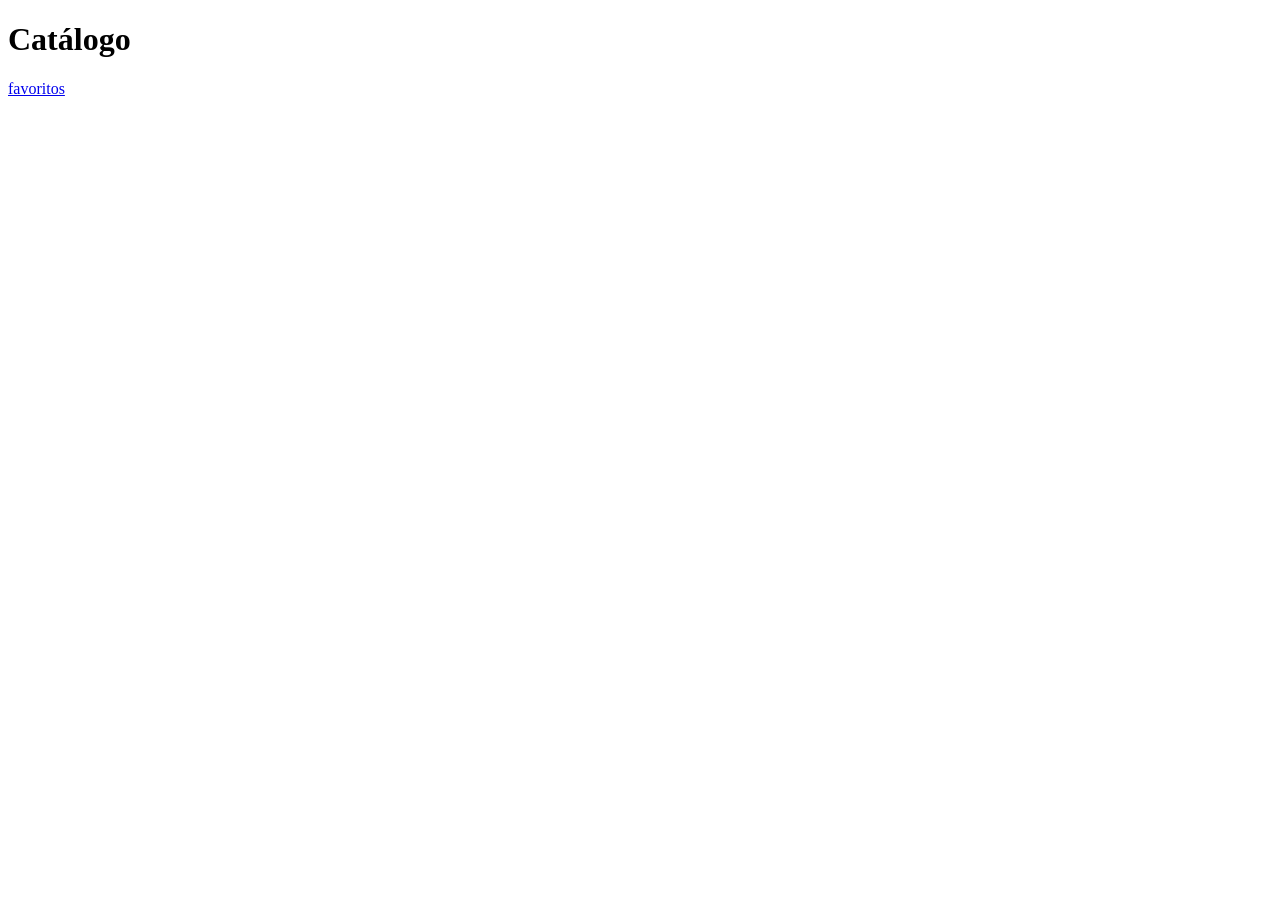
==== html/catalog.html @ 14bd64aa "Estructura general del proyecto con API, catálogo y favoritos" ====
<!DOCTYPE html>
<html lang="es">
<head>
    <meta charset="UTF-8">
    <meta name="viewport" content="width=device-width, initial-scale=1.0">
    <title>Catálogo</title>
    <link rel="stylesheet" href="../css/catalog.css">
</head>
<body>
    <header>
        <h1>Catálogo</h1>
    </header>
    <main>
        <div class="catalog-favorite">
            <div><a href="favorite.html" title="Ventana de favoritos">favoritos</a></div>
        </div>
    </main>
    
    <script type="module" src="../core/catalog.js"></script>
    
</body>
</html>
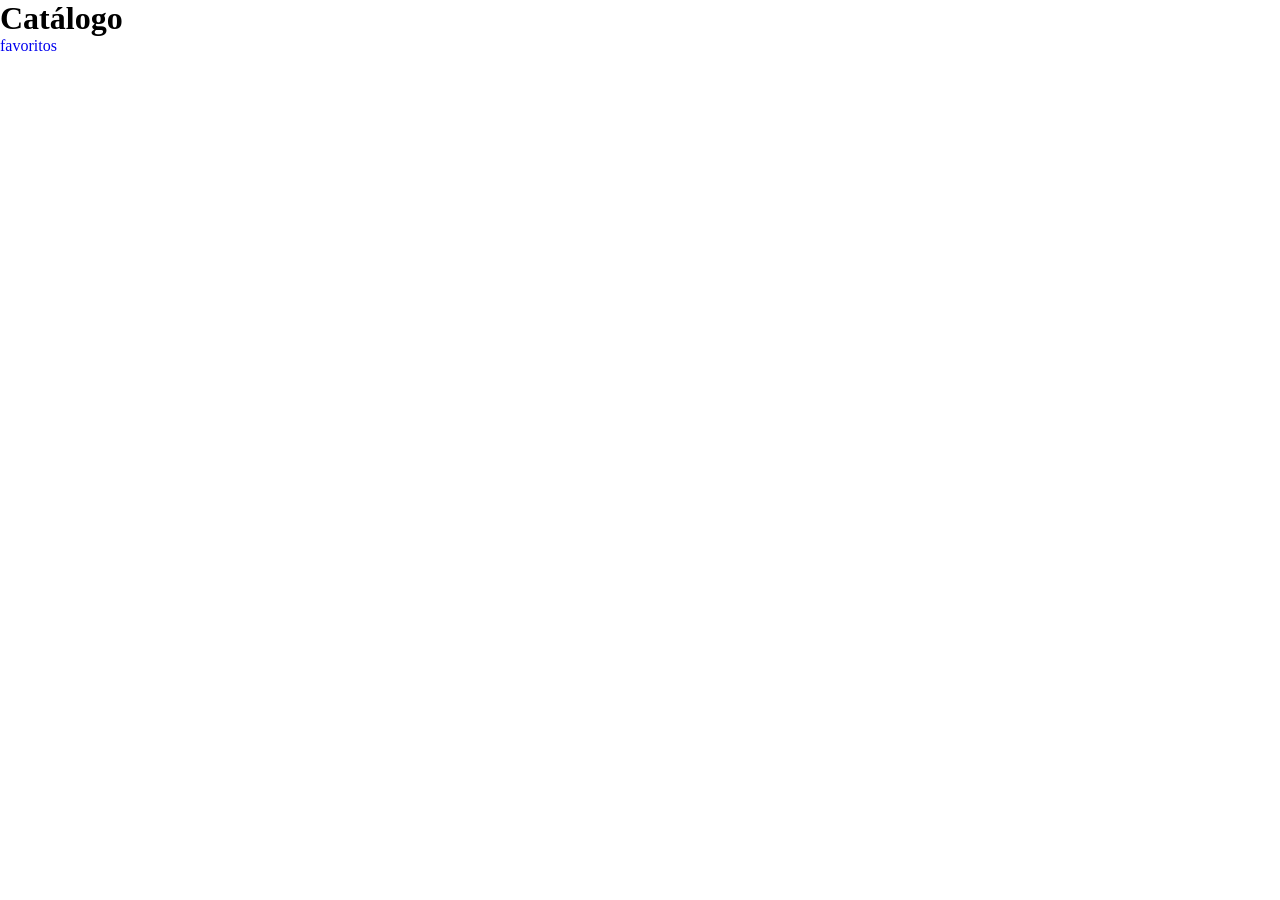
==== commit 27a84787: "Catálogo de personajes y favoritos" ====
--- a/html/catalog.html
+++ b/html/catalog.html
@@ -5,15 +5,19 @@
     <meta name="viewport" content="width=device-width, initial-scale=1.0">
     <title>Catálogo</title>
     <link rel="stylesheet" href="../css/catalog.css">
+    <link rel="stylesheet" href="https://cdnjs.cloudflare.com/ajax/libs/font-awesome/6.7.2/css/all.min.css">
 </head>
 <body>
     <header>
         <h1>Catálogo</h1>
     </header>
-    <main>
+    <main id="catalog-main">
         <div class="catalog-favorite">
             <div><a href="favorite.html" title="Ventana de favoritos">favoritos</a></div>
         </div>
+
+
+        <section id="catalog-section"></section>
     </main>
     
     <script type="module" src="../core/catalog.js"></script>
--- a/css/catalog.css
+++ b/css/catalog.css
@@ -0,0 +1,99 @@
+/*Estilos generales*/
+html{
+    box-sizing: border-box;
+}
+
+*,
+*::before,
+*::after {
+    box-sizing: inherit;
+    margin: 0;
+    padding: 0;
+    text-decoration: none;
+}
+
+/* Contenedor del catálogo */
+#catalog-section {
+    display: flex;
+    flex-direction: row;
+    flex-wrap: wrap;
+    justify-content: space-evenly;
+    align-items: flex-start;
+    gap: 20px;
+    width: 100%;
+    padding: 20px;
+}
+
+/* Tarjeta de cada personaje */
+.card-character {
+    display: flex;
+    flex-direction: column;
+    align-items: center;
+    flex: 0 0 380px;
+    width: 380px;
+    max-width: 380px;
+    height: 530px;
+    box-sizing: border-box;
+    padding: 15px;
+    border: 1px solid #ddd;
+    border-radius: 15px;
+    background-color: #DCC7A1;
+    box-shadow: 0 3px 10px rgba(0, 0, 0, 0.12);
+    transition: transform 0.2s ease, box-shadow 0.2s ease;
+}
+
+/* Efecto al pasar el ratón */
+#catalog-section .card-character:hover {
+    transform: translateY(-5px);
+    box-shadow: 0 6px 15px rgba(0, 0, 0, 0.2);
+} 
+
+#catalog-section .card-character img {
+    width: 100%;
+    height: 390px;
+    object-fit: contain;
+}
+
+#catalog-section .card-character .card-name {
+    margin-top: 10px;
+    text-align: center;
+}
+
+#catalog-section .card-character .card-house {
+    margin-top: 5px;
+    text-align: center;
+}
+
+/* Botón de favoritos */
+.btn-fav {
+    border: none;
+    background: transparent;
+    cursor: pointer;
+    font-size: 30px;
+    color: #999;
+    margin-top: 10px;
+    padding: 5px;
+}
+
+/* Efecto hover */
+.btn-fav:hover {
+    transform: scale(1.2);
+}
+
+/* Favorito activo */
+.btn-fav.fav-active {
+    color: red;
+}
+
+/* Página para móviles */
+@media (max-width: 600px) {
+    #catalog-section {
+        justify-content: center;
+    }
+
+    .card-character {
+        width: 100%;
+        max-width: 280px;
+    }
+}
+
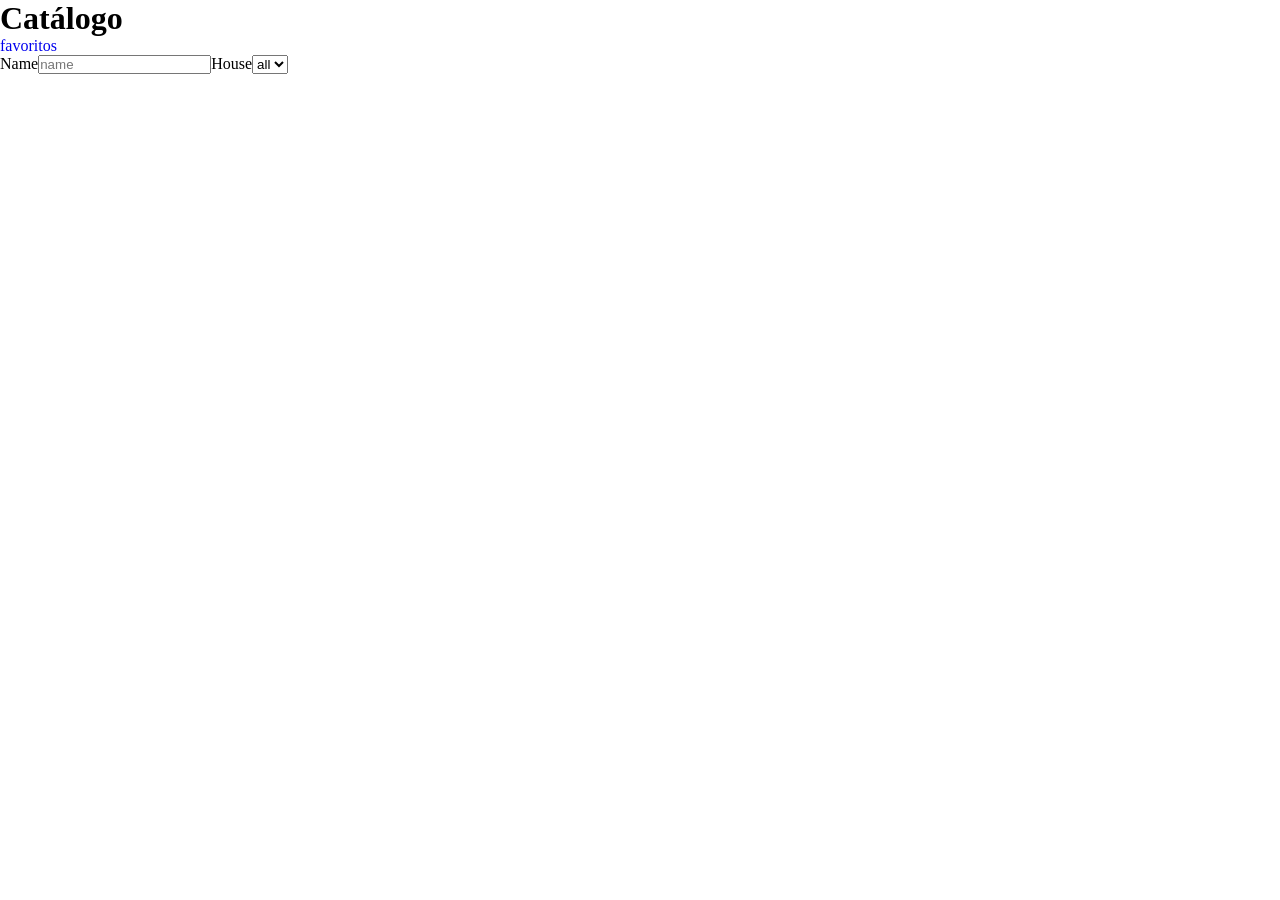
==== commit 2e630e3f: "Elimina ficha de favoritos al deschequer y muestra filtros con las casas del catálogo" ====
--- a/html/catalog.html
+++ b/html/catalog.html
@@ -16,7 +16,7 @@
             <div><a href="favorite.html" title="Ventana de favoritos">favoritos</a></div>
         </div>
 
-
+        <section id="filters-section"></section>
         <section id="catalog-section"></section>
     </main>
     
--- a/css/catalog.css
+++ b/css/catalog.css
@@ -28,7 +28,7 @@
 .card-character {
     display: flex;
     flex-direction: column;
-    align-items: center;
+    /* align-items: center; */
     flex: 0 0 380px;
     width: 380px;
     max-width: 380px;
@@ -50,19 +50,19 @@
 
 #catalog-section .card-character img {
     width: 100%;
-    height: 390px;
+    height: 320px;
     object-fit: contain;
 }
 
-#catalog-section .card-character .card-name {
+#favorite-section .card-character .card-name {
     margin-top: 10px;
     text-align: center;
 }
 
-#catalog-section .card-character .card-house {
+/* #favorite-section .card-character .card-house {
     margin-top: 5px;
     text-align: center;
-}
+} */
 
 /* Botón de favoritos */
 .btn-fav {
@@ -82,7 +82,7 @@
 
 /* Favorito activo */
 .btn-fav.fav-active {
-    color: red;
+    color: rgb(143, 10, 10);
 }
 
 /* Página para móviles */
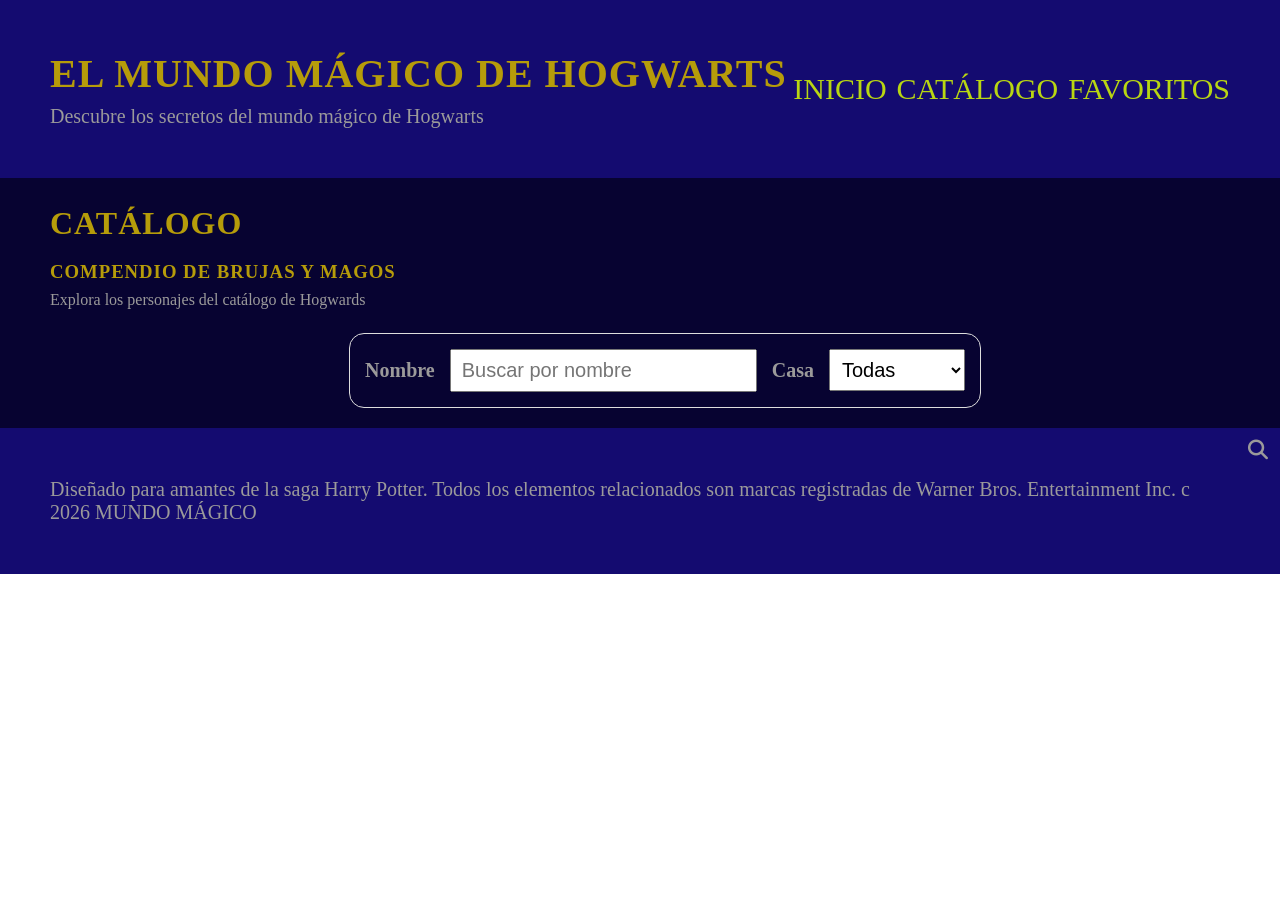
==== commit 4279c57c: "Inicio, menú, catálogo con filtros y favoritos estilo Hogwards" ====
--- a/html/catalog.html
+++ b/html/catalog.html
@@ -3,22 +3,37 @@
 <head>
     <meta charset="UTF-8">
     <meta name="viewport" content="width=device-width, initial-scale=1.0">
-    <title>Catálogo</title>
+    <title>HOGWARTS</title>
     <link rel="stylesheet" href="../css/catalog.css">
     <link rel="stylesheet" href="https://cdnjs.cloudflare.com/ajax/libs/font-awesome/6.7.2/css/all.min.css">
 </head>
 <body>
-    <header>
-        <h1>Catálogo</h1>
+    <header class="class-header">
+        <div>
+            <h1>EL MUNDO MÁGICO DE HOGWARTS</h1>
+            <P>Descubre los secretos del mundo mágico de Hogwarts</P>
+        </div>
+        <nav>
+            <ul>
+                <li><a href="../index.html" title="Página de inicio">INICIO</a></li>
+                <li><a href="catalog.html" title="Catálogo de personajes">CATÁLOGO</a></li>
+                <li><a href="favorite.html" title="Favoritos">FAVORITOS</a></li>
+            </ul>
+        </nav>
     </header>
+
     <main id="catalog-main">
-        <div class="catalog-favorite">
-            <div><a href="favorite.html" title="Ventana de favoritos">favoritos</a></div>
-        </div>
-
+        <h2>CATÁLOGO</h2>
+        <h3>COMPENDIO DE BRUJAS Y MAGOS</h3>
+        <P>Explora los personajes del catálogo de Hogwards</P>
+        
         <section id="filters-section"></section>
         <section id="catalog-section"></section>
     </main>
+
+    <footer>
+        <p>Diseñado para amantes de la saga Harry Potter. Todos los elementos relacionados son marcas registradas de Warner Bros. Entertainment Inc. c 2026 MUNDO MÁGICO</p>
+    </footer>
     
     <script type="module" src="../core/catalog.js"></script>
     
--- a/css/catalog.css
+++ b/css/catalog.css
@@ -1,4 +1,4 @@
-/*Estilos generales*/
+/* ------------- Estilos generales -------------- */
 html{
     box-sizing: border-box;
 }
@@ -10,9 +10,128 @@
     margin: 0;
     padding: 0;
     text-decoration: none;
-}
-
-/* Contenedor del catálogo */
+    list-style: none;
+}
+
+/* ------------------- Header --------------------- */
+header{
+    display: flex;
+    justify-content: space-between;
+    align-items: center;
+    background-color: #140b70;
+    padding: 50px;
+}
+
+h1 {
+    font-size: 3rem;
+    margin-bottom: 0.5rem;
+}
+
+header ul {
+    display: flex;
+    justify-content: right;
+    width: 100%;
+    gap: 10px;
+}
+
+header p{
+    color:#9b9a9a;
+    font-size: 20px;
+}
+
+nav{
+    font-size: 30px;
+}
+
+nav a{
+    color:#b9d612;
+}
+
+/* ------------------------- Main ------------------------ */
+main{
+    font-family: 'Fauna One', serif;
+    line-height: 1.6;
+    color: #9b9a9a;
+    background-color: #070331;
+    padding-top: 20px;
+    padding-left: 50px ;
+}
+
+h1, h2, h3{
+    font-family: 'Cinzel Decorative', serif;
+    font-weight: 700;
+    color: #b69c0a;
+    letter-spacing: 1px;
+}
+
+h1{
+    font-size: 40px;
+}
+
+h2 {
+    font-size: 2rem;
+    margin-bottom: 0.5rem;
+}
+
+h4{
+    font-size: 25px;
+    color: #070842;
+    margin-top: 10px;
+    margin-bottom: 3px;
+}
+
+h5{
+    font-size: 18px;
+    border: 1px solid #1114cf;
+    border-radius: 15px;
+    background-color: #737a05;
+}
+
+/* -------------- Contenedor de los filtros ----------------*/
+#filters-section {
+    width: fit-content;
+    max-width: 100%;
+    margin: 20px auto;
+    padding: 15px;
+    box-sizing: border-box;
+    border: 1px solid #ddd;
+    border-radius: 15px;
+    font-size: 20px;
+}
+
+#filter-form {
+    display: flex;
+    align-items: center;
+    gap: 15px;
+    font-size: 20px;
+}
+
+#filter-form label {
+    font-weight: bold;
+}
+
+#name-input {
+    font-size: 20px;
+    padding: 8px 40px 8px 10px;
+}
+
+.search-container i {
+    display: flex;
+    align-items: center;
+    gap: 8px;
+    position: absolute;
+    right: 12px;
+    top: 50%;
+    transform: translateY(-50%);
+    cursor: pointer;
+}
+
+#house-select {
+    font-size: 20px;
+    padding: 8px;
+} 
+
+/* ---------------------- Contenedor del catálogo ---------------*/
 #catalog-section {
     display: flex;
     flex-direction: row;
@@ -21,57 +140,52 @@
     align-items: flex-start;
     gap: 20px;
     width: 100%;
-    padding: 20px;
+    /* padding: 20px; */
+    margin-top: 20px;
 }
 
 /* Tarjeta de cada personaje */
 .card-character {
     display: flex;
     flex-direction: column;
-    /* align-items: center; */
     flex: 0 0 380px;
-    width: 380px;
-    max-width: 380px;
-    height: 530px;
-    box-sizing: border-box;
-    padding: 15px;
+    padding: 20px;
     border: 1px solid #ddd;
     border-radius: 15px;
-    background-color: #DCC7A1;
+    background-color: #a8941e;
     box-shadow: 0 3px 10px rgba(0, 0, 0, 0.12);
     transition: transform 0.2s ease, box-shadow 0.2s ease;
+    color:#140b70;
 }
 
 /* Efecto al pasar el ratón */
 #catalog-section .card-character:hover {
     transform: translateY(-5px);
-    box-shadow: 0 6px 15px rgba(0, 0, 0, 0.2);
+    box-shadow: 0 6px 15px #a8941e;
 } 
 
 #catalog-section .card-character img {
     width: 100%;
-    height: 320px;
+    height: 300px;
     object-fit: contain;
 }
 
-#favorite-section .card-character .card-name {
-    margin-top: 10px;
-    text-align: center;
-}
-
-/* #favorite-section .card-character .card-house {
-    margin-top: 5px;
+/* #favorite-section .card-character .card-name {
+    margin-top: 1px;
     text-align: center;
 } */
+
+#catalog-section .card-character p {
+    font-size: 16px;
+}
 
 /* Botón de favoritos */
 .btn-fav {
     border: none;
     background: transparent;
     cursor: pointer;
-    font-size: 30px;
+    font-size: 40px;
     color: #999;
-    margin-top: 10px;
     padding: 5px;
 }
 
@@ -82,10 +196,27 @@
 
 /* Favorito activo */
 .btn-fav.fav-active {
-    color: rgb(143, 10, 10);
-}
-
-/* Página para móviles */
+    color: rgb(6, 7, 88);
+}
+
+.card-house-fav {
+  display: flex;
+  justify-content:space-between; 
+  align-items: center;
+  margin-right: 10px;
+} 
+
+/* ------------------- Footer ------------------- */
+footer{
+    padding: 50px;
+    background-color: #140b70;
+    color:#9b9a9a;
+    font-size: 20px;
+}
+
+/* ---------------------------------------------------- */
+/* -----------------Página para móviles --------------- */
+/* ---------------------------------------------------- */
 @media (max-width: 600px) {
     #catalog-section {
         justify-content: center;
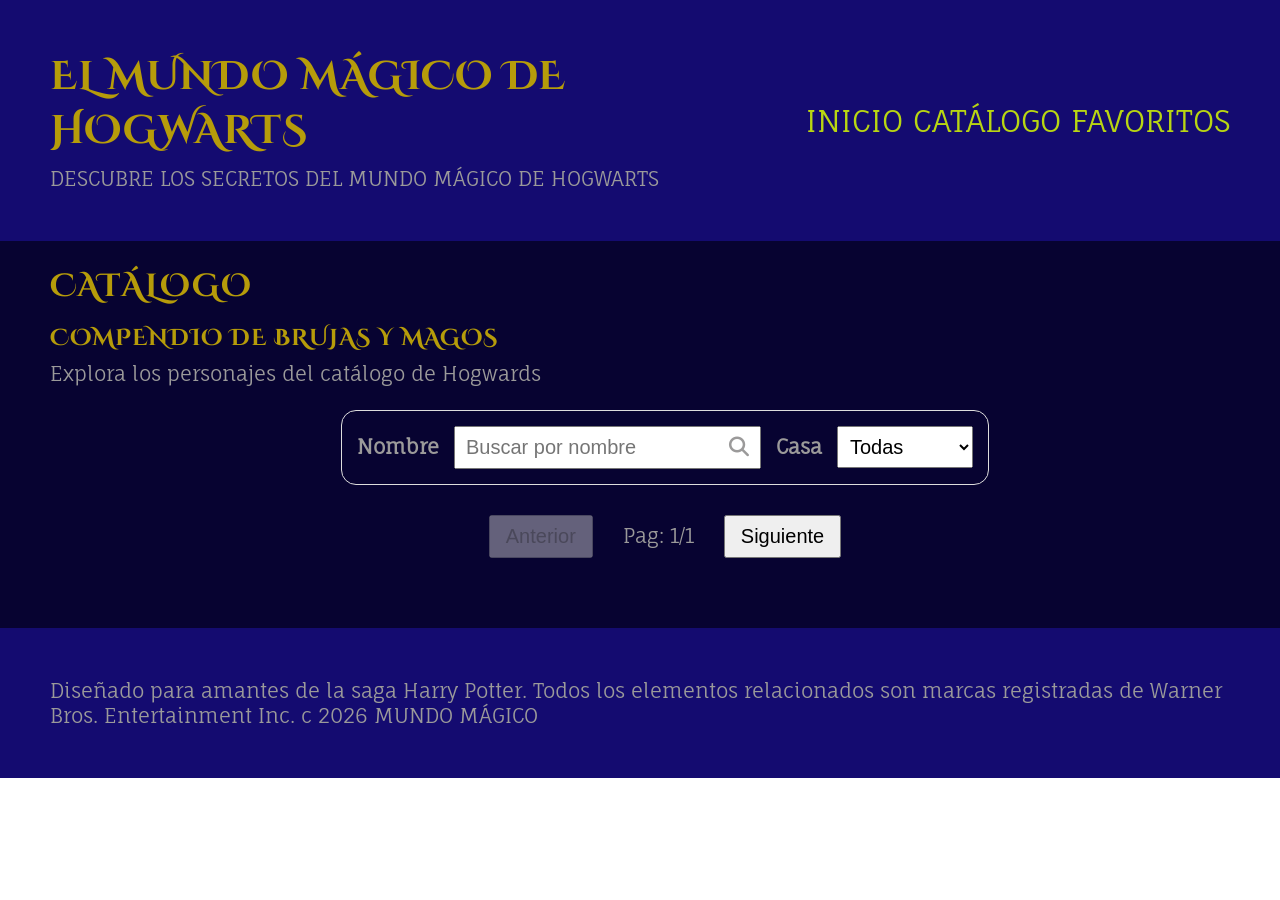
==== commit 77837e54: "menú responsive" ====
--- a/html/catalog.html
+++ b/html/catalog.html
@@ -4,6 +4,12 @@
     <meta charset="UTF-8">
     <meta name="viewport" content="width=device-width, initial-scale=1.0">
     <title>HOGWARTS</title>
+
+    <!-- Fuentes -->
+    <link rel="preconnect" href="https://fonts.googleapis.com">
+    <link rel="preconnect" href="https://fonts.gstatic.com" crossorigin>
+    <link href="https://fonts.googleapis.com/css2?family=Cinzel+Decorative:wght@400;700&family=Fauna+One&display=swap" rel="stylesheet">
+
     <link rel="stylesheet" href="../css/catalog.css">
     <link rel="stylesheet" href="https://cdnjs.cloudflare.com/ajax/libs/font-awesome/6.7.2/css/all.min.css">
 </head>
@@ -11,10 +17,16 @@
     <header class="class-header">
         <div>
             <h1>EL MUNDO MÁGICO DE HOGWARTS</h1>
-            <P>Descubre los secretos del mundo mágico de Hogwarts</P>
+            <P>DESCUBRE LOS SECRETOS DEL MUNDO MÁGICO DE HOGWARTS</P>
         </div>
         <nav>
-            <ul>
+            <!-- Botón hamburguesa -->
+            <button id="menu-toggle" aria-label="Abrir menú" aria-expanded="false">
+                <i class="fa-solid fa-bars"></i>
+            </button>
+
+            <!-- Menú de navegación -->
+            <ul id="nav-menu">
                 <li><a href="../index.html" title="Página de inicio">INICIO</a></li>
                 <li><a href="catalog.html" title="Catálogo de personajes">CATÁLOGO</a></li>
                 <li><a href="favorite.html" title="Favoritos">FAVORITOS</a></li>
@@ -28,6 +40,13 @@
         <P>Explora los personajes del catálogo de Hogwards</P>
         
         <section id="filters-section"></section>
+        
+        <section id="pagination">
+            <button id="prev-button" disabled>Anterior</button>
+            <p id="page-info">Pag: <span id="current-page">1</span>/<span id="total-pages">1</span></p>
+            <button id="next-button">Siguiente</button>
+        </section>
+
         <section id="catalog-section"></section>
     </main>
 
--- a/css/catalog.css
+++ b/css/catalog.css
@@ -40,6 +40,7 @@
 }
 
 nav{
+    font-family: 'Fauna One', serif;
     font-size: 30px;
 }
 
@@ -50,6 +51,7 @@
 /* ------------------------- Main ------------------------ */
 main{
     font-family: 'Fauna One', serif;
+    font-size: 20px;
     line-height: 1.6;
     color: #9b9a9a;
     background-color: #070331;
@@ -57,6 +59,10 @@
     padding-left: 50px ;
 }
 
+body {
+    font-family: 'Fauna One', serif;
+}
+
 h1, h2, h3{
     font-family: 'Cinzel Decorative', serif;
     font-weight: 700;
@@ -85,6 +91,7 @@
     border: 1px solid #1114cf;
     border-radius: 15px;
     background-color: #737a05;
+    padding: 3px;
 }
 
 /* -------------- Contenedor de los filtros ----------------*/
@@ -115,6 +122,12 @@
     padding: 8px 40px 8px 10px;
 }
 
+.search-container {
+    position: relative;
+    display: flex;
+    align-items: center;
+}
+
 .search-container i {
     display: flex;
     align-items: center;
@@ -131,6 +144,27 @@
     padding: 8px;
 } 
 
+/* ---------------------- Paginación ---------------------- */
+#pagination {
+    display: flex;
+    justify-content: center; /* Centra los elementos horizontalmente */
+    align-items: center;     /* Los alinea verticalmente */
+    gap: 30px;                /* Separación entre los elementos */
+    width: 100%;
+    margin: 30px auto;
+    font-size: 20px;
+}
+
+#pagination button {
+    font-size: 20px;
+    padding: 8px 15px;
+    cursor: pointer;
+}
+
+#pagination p {
+    margin: 0;
+}
+
 /* ---------------------- Contenedor del catálogo ---------------*/
 #catalog-section {
     display: flex;
@@ -140,12 +174,13 @@
     align-items: flex-start;
     gap: 20px;
     width: 100%;
-    /* padding: 20px; */
     margin-top: 20px;
+    padding-bottom: 40px;
 }
 
 /* Tarjeta de cada personaje */
 .card-character {
+    font-family: 'Fauna One', serif;
     display: flex;
     flex-direction: column;
     flex: 0 0 380px;
@@ -170,13 +205,8 @@
     object-fit: contain;
 }
 
-/* #favorite-section .card-character .card-name {
-    margin-top: 1px;
-    text-align: center;
-} */
-
 #catalog-section .card-character p {
-    font-size: 16px;
+    font-size: 12px;
 }
 
 /* Botón de favoritos */
@@ -214,17 +244,113 @@
     font-size: 20px;
 }
 
+/* ------------- Ocultar botón en portátil --------- */
+#menu-toggle {
+    display: none;
+    background: none;
+    border: none;
+    color: #b9d612;
+    font-size: 30px;
+    cursor: pointer;
+}
+
 /* ---------------------------------------------------- */
 /* -----------------Página para móviles --------------- */
 /* ---------------------------------------------------- */
-@media (max-width: 600px) {
+@media screen and (max-width: 768px) {
+
+    /* Header */
+    header {
+        flex-direction: column;
+        align-items: flex-start;
+        padding: 25px;
+    }
+
+    /* Título */
+    h1 {
+        font-size: 25px;
+    }
+
+    header p {
+        font-size: 14px;
+    }
+
+    /* Navegación */
+    nav {
+        width: 100%;
+        margin-top: 15px;
+    }
+
+    /* Mostrar hamburguesa */
+    #menu-toggle {
+        display: block;
+        margin-left: auto;
+    }
+
+    /* Menú oculto inicialmente */
+    header ul {
+        display: none;
+        flex-direction: column;
+        align-items: center;
+        width: 100%;
+        gap: 15px;
+        padding-top: 20px;
+    }
+
+    /* Menú desplegado */
+    header ul.active {
+        display: flex;
+    }
+
+    nav a {
+        font-size: 20px;
+    }
+
+    /* Adaptar catálogo */
+    main {
+        padding: 20px;
+    }
+
+    /* Adaptar filtros */
+    #filters-section {
+        width: 100%;
+        padding: 10px;
+    }
+
+    #filter-form {
+        flex-direction: column;
+        align-items: stretch;
+    }
+
+    #name-input,
+    #house-select {
+        width: 100%;
+    }
+
+    /* Adaptar paginación */
+    #pagination {
+        gap: 10px;
+        font-size: 14px;
+    }
+
+    #pagination button {
+        font-size: 14px;
+        padding: 8px;
+    }
+
+    /* Adaptar tarjetas */
     #catalog-section {
         justify-content: center;
     }
 
     .card-character {
-        width: 100%;
-        max-width: 280px;
-    }
-}
-
+        flex: 0 1 100%;
+        max-width: 380px;
+    }
+
+    footer {
+        padding: 25px;
+        font-size: 14px;
+    }
+}
+
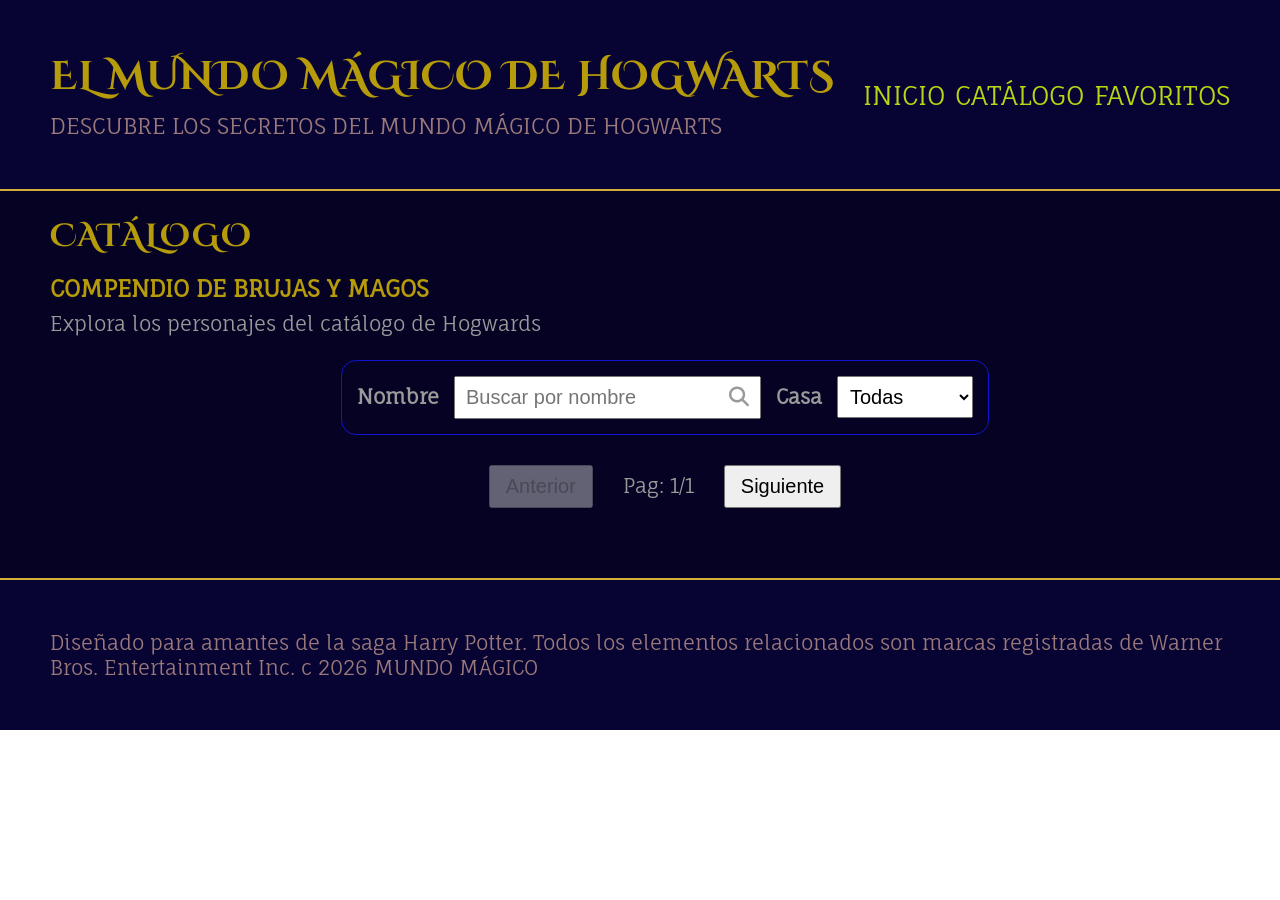
==== commit 94e97735: "Introducción de variables" ====
--- a/html/catalog.html
+++ b/html/catalog.html
@@ -13,6 +13,7 @@
     <link rel="stylesheet" href="../css/catalog.css">
     <link rel="stylesheet" href="https://cdnjs.cloudflare.com/ajax/libs/font-awesome/6.7.2/css/all.min.css">
 </head>
+
 <body>
     <header class="class-header">
         <div>
@@ -33,7 +34,7 @@
             </ul>
         </nav>
     </header>
-
+    <hr style="border: none; height: 2px; background-color: #d4af37; margin: 0;">
     <main id="catalog-main">
         <h2>CATÁLOGO</h2>
         <h3>COMPENDIO DE BRUJAS Y MAGOS</h3>
@@ -49,7 +50,7 @@
 
         <section id="catalog-section"></section>
     </main>
-
+    <hr style="border: none; height: 2px; background-color: #d4af37; margin: 0;">
     <footer>
         <p>Diseñado para amantes de la saga Harry Potter. Todos los elementos relacionados son marcas registradas de Warner Bros. Entertainment Inc. c 2026 MUNDO MÁGICO</p>
     </footer>
--- a/css/catalog.css
+++ b/css/catalog.css
@@ -1,4 +1,6 @@
 /* ------------- Estilos generales -------------- */
+@import url("variable.css");
+
 html{
     box-sizing: border-box;
 }
@@ -18,7 +20,7 @@
     display: flex;
     justify-content: space-between;
     align-items: center;
-    background-color: #140b70;
+    background-color: var(--color-header);
     padding: 50px;
 }
 
@@ -35,38 +37,38 @@
 }
 
 header p{
-    color:#9b9a9a;
-    font-size: 20px;
+    color:var(--color-text);
+    font-size: 22px;
 }
 
 nav{
-    font-family: 'Fauna One', serif;
-    font-size: 30px;
+    font-family: var(--font-text);
+    font-size: 26px;
 }
 
 nav a{
-    color:#b9d612;
+    color:var(--color-nav);
 }
 
 /* ------------------------- Main ------------------------ */
 main{
-    font-family: 'Fauna One', serif;
+    font-family: var(--font-text);
     font-size: 20px;
     line-height: 1.6;
     color: #9b9a9a;
-    background-color: #070331;
+    background-color: #050224;
     padding-top: 20px;
     padding-left: 50px ;
 }
 
 body {
-    font-family: 'Fauna One', serif;
-}
-
-h1, h2, h3{
-    font-family: 'Cinzel Decorative', serif;
+    font-family: var(--font-text);
+}
+
+h1, h2{
+    font-family: var(--font-title);
     font-weight: 700;
-    color: #b69c0a;
+    color: var(--color-title);
     letter-spacing: 1px;
 }
 
@@ -79,18 +81,22 @@
     margin-bottom: 0.5rem;
 }
 
+h3{
+    color: var(--color-title);
+}
+
 h4{
     font-size: 25px;
-    color: #070842;
+    color: var(--color-card-title);
     margin-top: 10px;
     margin-bottom: 3px;
 }
 
 h5{
     font-size: 18px;
-    border: 1px solid #1114cf;
+    border: 1px solid var(--color-house-border);
     border-radius: 15px;
-    background-color: #737a05;
+    background-color: var(--color-house);
     padding: 3px;
 }
 
@@ -101,7 +107,7 @@
     margin: 20px auto;
     padding: 15px;
     box-sizing: border-box;
-    border: 1px solid #ddd;
+    border: 1px solid var(--color-house-border);
     border-radius: 15px;
     font-size: 20px;
 }
@@ -180,23 +186,23 @@
 
 /* Tarjeta de cada personaje */
 .card-character {
-    font-family: 'Fauna One', serif;
+    font-family: var(--font-text);
     display: flex;
     flex-direction: column;
     flex: 0 0 380px;
     padding: 20px;
-    border: 1px solid #ddd;
+    border: 1px solid var(--color-card-border);
     border-radius: 15px;
-    background-color: #a8941e;
-    box-shadow: 0 3px 10px rgba(0, 0, 0, 0.12);
+    background-color: var(--color-card);
+    box-shadow: 0 3px 10px var(--color-card-shadow);
     transition: transform 0.2s ease, box-shadow 0.2s ease;
-    color:#140b70;
+    color:var(--color-card-text);
 }
 
 /* Efecto al pasar el ratón */
 #catalog-section .card-character:hover {
     transform: translateY(-5px);
-    box-shadow: 0 6px 15px #a8941e;
+    box-shadow: 0 6px 15px var(--color-card);
 } 
 
 #catalog-section .card-character img {
@@ -206,7 +212,7 @@
 }
 
 #catalog-section .card-character p {
-    font-size: 12px;
+    font-size: 14px;
 }
 
 /* Botón de favoritos */
@@ -215,7 +221,7 @@
     background: transparent;
     cursor: pointer;
     font-size: 40px;
-    color: #999;
+    color: var(--color-fav-no-activ);
     padding: 5px;
 }
 
@@ -226,7 +232,7 @@
 
 /* Favorito activo */
 .btn-fav.fav-active {
-    color: rgb(6, 7, 88);
+    color: var(--color-fav);
 }
 
 .card-house-fav {
@@ -239,8 +245,8 @@
 /* ------------------- Footer ------------------- */
 footer{
     padding: 50px;
-    background-color: #140b70;
-    color:#9b9a9a;
+    background-color: var(--color-footer);
+    color:var(--color-text);
     font-size: 20px;
 }
 
@@ -249,7 +255,7 @@
     display: none;
     background: none;
     border: none;
-    color: #b9d612;
+    color: var(--color-nav);
     font-size: 30px;
     cursor: pointer;
 }
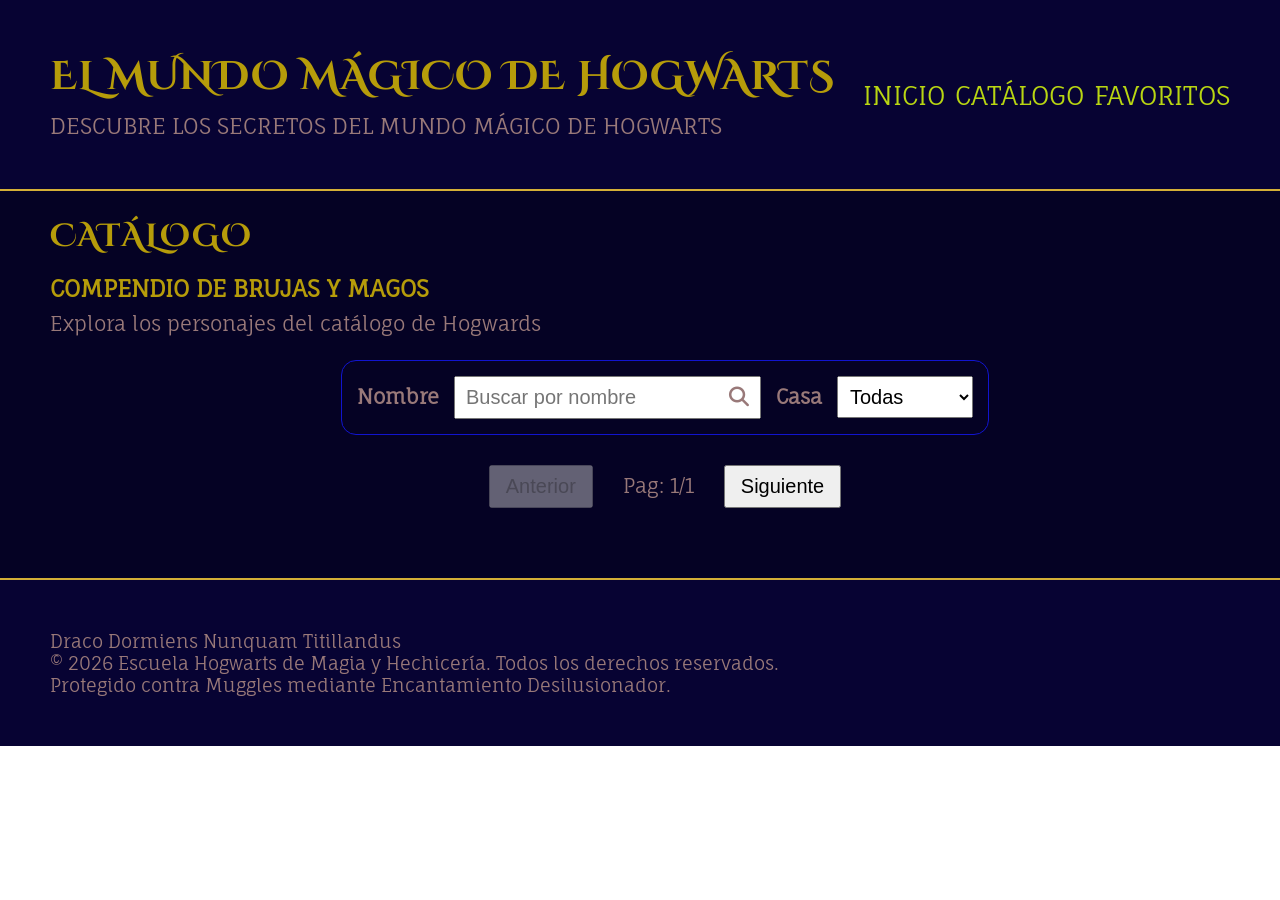
==== commit e042c0a4: "Ajustes textos" ====
--- a/html/catalog.html
+++ b/html/catalog.html
@@ -52,7 +52,9 @@
     </main>
     <hr style="border: none; height: 2px; background-color: #d4af37; margin: 0;">
     <footer>
-        <p>Diseñado para amantes de la saga Harry Potter. Todos los elementos relacionados son marcas registradas de Warner Bros. Entertainment Inc. c 2026 MUNDO MÁGICO</p>
+        <p>Draco Dormiens Nunquam Titillandus</p>
+        <p>© 2026 Escuela Hogwarts de Magia y Hechicería. Todos los derechos reservados.</p>
+        <p>Protegido contra Muggles mediante Encantamiento Desilusionador.</p>
     </footer>
     
     <script type="module" src="../core/catalog.js"></script>
--- a/css/catalog.css
+++ b/css/catalog.css
@@ -55,8 +55,8 @@
     font-family: var(--font-text);
     font-size: 20px;
     line-height: 1.6;
-    color: #9b9a9a;
-    background-color: #050224;
+    color: var(--color-text);
+    background-color: var(--color-main);
     padding-top: 20px;
     padding-left: 50px ;
 }
@@ -96,7 +96,7 @@
     font-size: 18px;
     border: 1px solid var(--color-house-border);
     border-radius: 15px;
-    background-color: var(--color-house);
+    color: var(--color-text);
     padding: 3px;
 }
 
@@ -247,7 +247,7 @@
     padding: 50px;
     background-color: var(--color-footer);
     color:var(--color-text);
-    font-size: 20px;
+    font-size: 18px;
 }
 
 /* ------------- Ocultar botón en portátil --------- */
